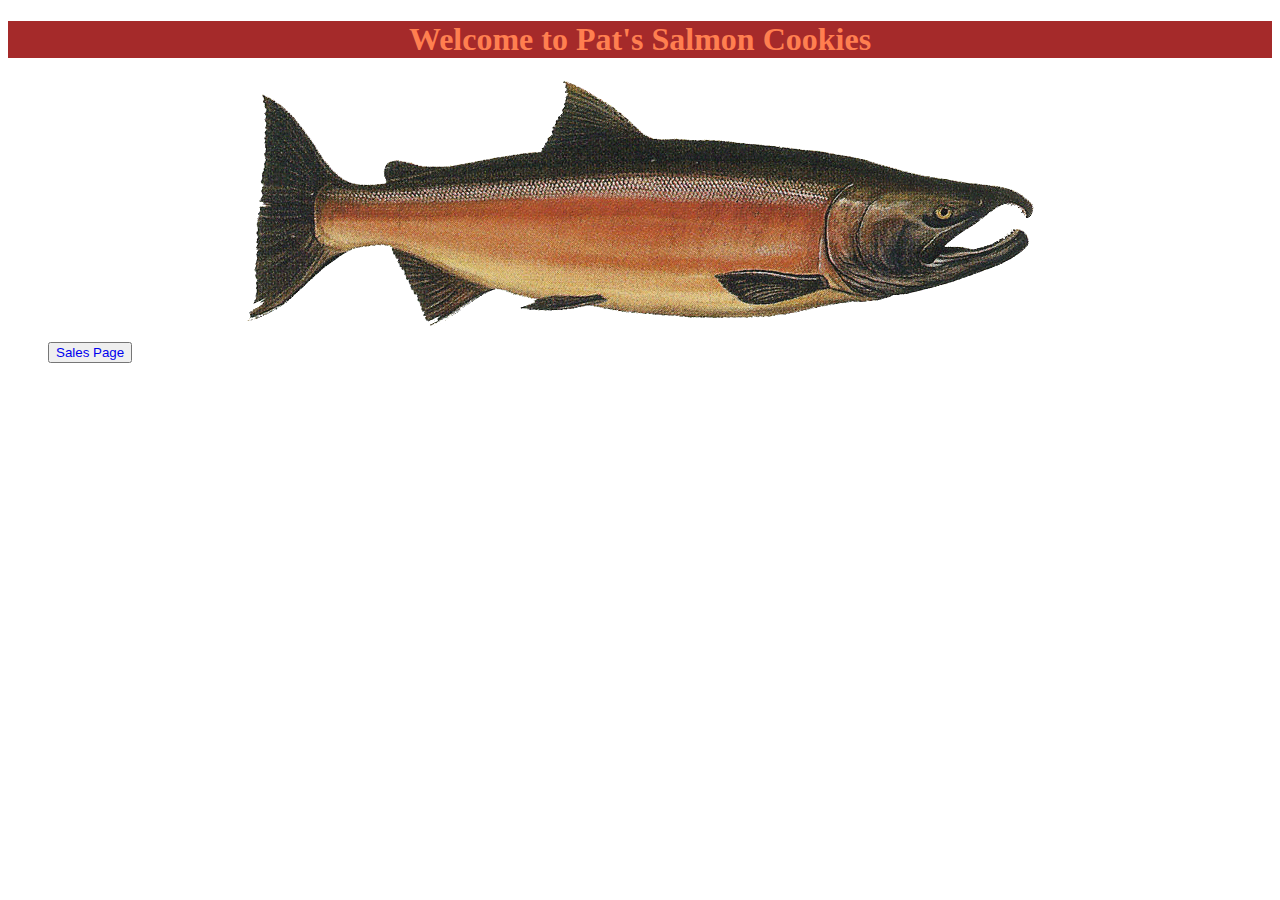
==== index.html @ d24c8f73 "setting up salmon cookies sales" ====
<!DOCTYPE html>
<html lang="en">
<head>
    <meta charset="UTF-8">
    <meta http-equiv="X-UA-Compatible" content="IE=edge">
    <meta name="viewport" content="width=device-width, initial-scale=1.0">
    <title>Salmon Cookies</title>
   <link rel="stylesheet" href="./assets/CSS/style.css">
</head>
<body>
    <h1 style="background-color: brown; color: coral; text-align: center;">Welcome to Pat's Salmon Cookies</h1>
    <img style=" display: block; margin: auto;" src="./assets/imgs/salmon.png" alt="">
    <ul>
       <button >
            <a href='./sales.html'; style="text-decoration: none;">
            Sales Page
             </a>
        </button>   
    </ul>
    
    
    
</body>
</html>
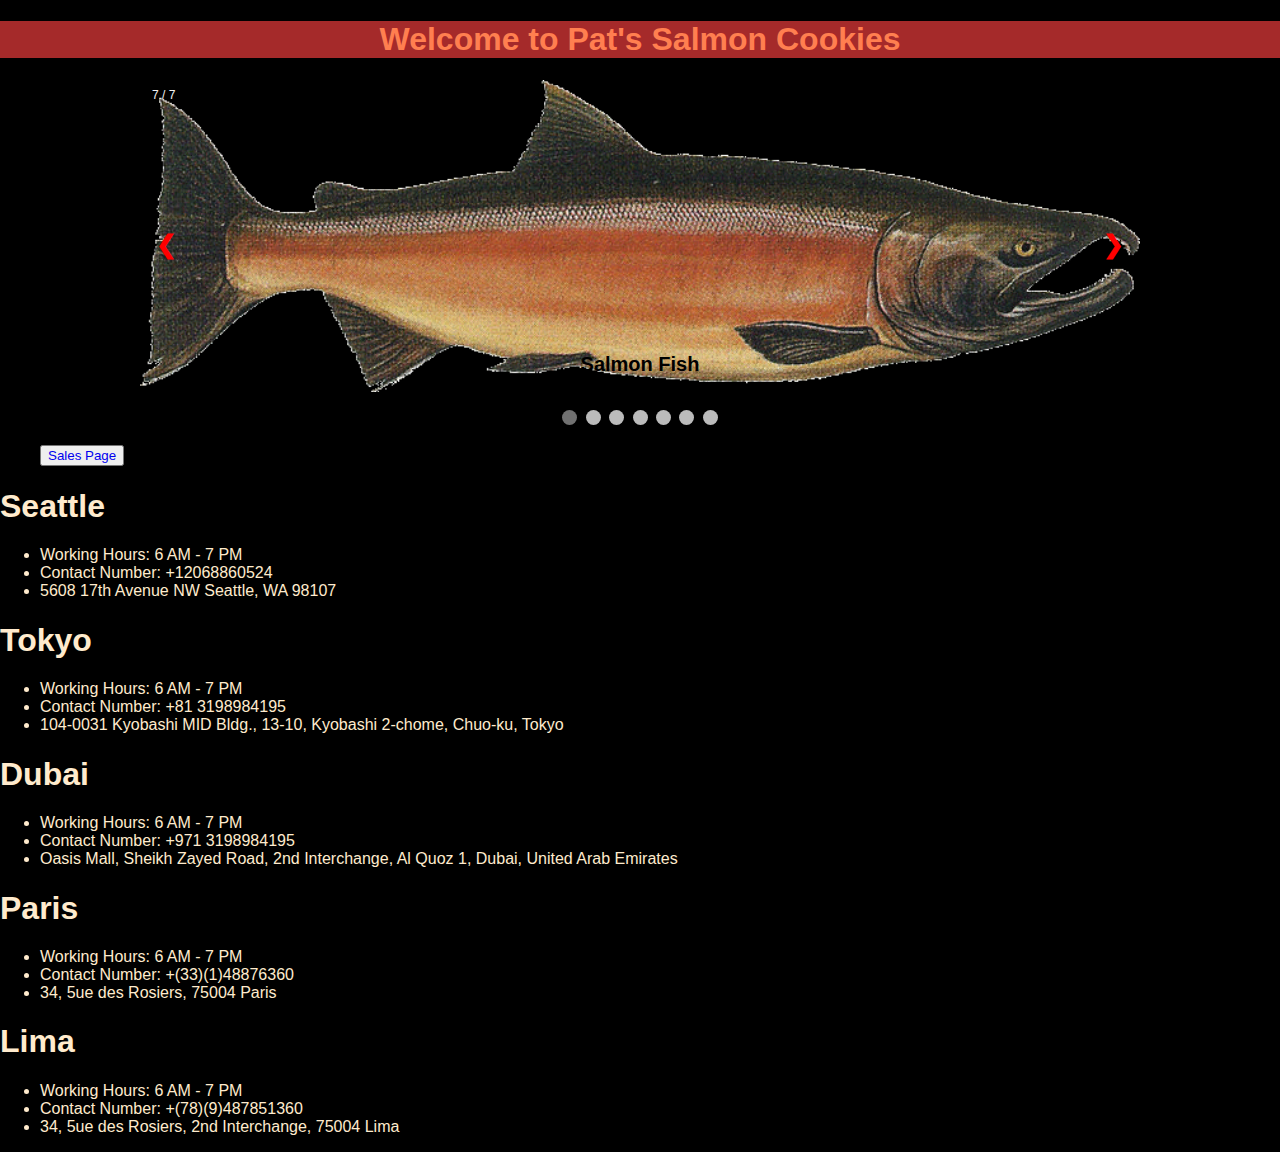
==== commit 413c98a7: "Adding CSS styles" ====
--- a/index.html
+++ b/index.html
@@ -1,24 +1,272 @@
 <!DOCTYPE html>
 <html lang="en">
-<head>
-    <meta charset="UTF-8">
-    <meta http-equiv="X-UA-Compatible" content="IE=edge">
-    <meta name="viewport" content="width=device-width, initial-scale=1.0">
+  <head>
+    <meta charset="UTF-8" />
+    <meta http-equiv="X-UA-Compatible" content="IE=edge" />
+    <meta name="viewport" content="width=device-width, initial-scale=1.0" />
     <title>Salmon Cookies</title>
-   <link rel="stylesheet" href="./assets/CSS/style.css">
-</head>
-<body>
-    <h1 style="background-color: brown; color: coral; text-align: center;">Welcome to Pat's Salmon Cookies</h1>
-    <img style=" display: block; margin: auto;" src="./assets/imgs/salmon.png" alt="">
-    <ul>
-       <button >
-            <a href='./sales.html'; style="text-decoration: none;">
-            Sales Page
-             </a>
-        </button>   
-    </ul>
-    
-    
-    
-</body>
-</html>+    <link rel="stylesheet" href="./CSS/style.css" />
+    <link rel="stylesheet" href="/CSS/reset.CSS" />
+    <style>
+      * {
+        box-sizing: border-box;
+      }
+      body {
+        font-family: Verdana, sans-serif;
+        margin: 0;
+      }
+      .mySlides {
+        display: none;
+      }
+      img {
+        vertical-align: middle;
+      }
+
+      /* Slideshow container */
+      .slideshow-container {
+        max-width: 1000px;
+        position: relative;
+        margin: auto;
+      }
+
+      /* Next & previous buttons */
+      .prev,
+      .next {
+        cursor: pointer;
+        position: absolute;
+        top: 50%;
+        width: auto;
+        padding: 16px;
+        margin-top: -22px;
+        color: red;
+        font-weight: bold;
+        font-size: 25px;
+        transition: 0.6s ease;
+        border-radius: 0 3px 3px 0;
+        user-select: none;
+      }
+
+      /* Position the "next button" to the right */
+      .next {
+        right: 0;
+        border-radius: 3px 0 0 3px;
+      }
+
+      /* On hover, add a black background color with a little bit see-through */
+      .prev:hover,
+      .next:hover {
+        background-color: rgba(0, 0, 0, 0.8);
+      }
+
+      /* Caption text */
+      .text {
+        color: black;
+        font-weight: bold;
+        font-size: 20px;
+        padding: 8px 12px;
+        position: absolute;
+        bottom: 8px;
+        width: 100%;
+        text-align: center;
+      }
+
+      /* Number text (1/3 etc) */
+      .numbertext {
+        color: #f2f2f2;
+        font-size: 12px;
+        padding: 8px 12px;
+        position: absolute;
+        top: 0;
+      }
+
+      /* The dots/bullets/indicators */
+      .dot {
+        cursor: pointer;
+        height: 15px;
+        width: 15px;
+        margin: 0 2px;
+        background-color: #bbb;
+        border-radius: 50%;
+        display: inline-block;
+        transition: background-color 0.6s ease;
+      }
+
+      .active,
+      .dot:hover {
+        background-color: #717171;
+      }
+
+      /* Fading animation */
+      .fade {
+        -webkit-animation-name: fade;
+        -webkit-animation-duration: 1.5s;
+        animation-name: fade;
+        animation-duration: 1.5s;
+      }
+
+      @-webkit-keyframes fade {
+        from {
+          opacity: 0.4;
+        }
+        to {
+          opacity: 1;
+        }
+      }
+
+      @keyframes fade {
+        from {
+          opacity: 0.4;
+        }
+        to {
+          opacity: 1;
+        }
+      }
+
+      /* On smaller screens, decrease text size */
+      @media only screen and (max-width: 300px) {
+        .prev,
+        .next,
+        .text {
+          font-size: 11px;
+        }
+      }
+    </style>
+  </head>
+  <body>
+    <h1 style="background-color: brown; color: coral; text-align: center">
+      Welcome to Pat's Salmon Cookies
+    </h1>
+
+    <div class="slideshow-container">
+      <div class="mySlides fade">
+        <div class="numbertext">7 / 7</div>
+        <img src="./imgs/salmon.png" style="width: 100%" />
+        <div class="text">Salmon Fish</div>
+      </div>
+
+      <div class="mySlides fade">
+        <div class="numbertext">1 / 3</div>
+        <img src="./imgs/chinook.jpg" style="width: 100%" />
+        <div class="text">Chinook</div>
+      </div>
+
+      <div class="mySlides fade">
+        <div class="numbertext">2 / 3</div>
+        <img src="./imgs/cutter.jpeg" style="width: 100%" />
+        <div class="text">Cutter</div>
+      </div>
+
+      <div class="mySlides fade">
+        <div class="numbertext">3 / 3</div>
+        <img src="./imgs/family.jpg" style="width: 100%" />
+        <div class="text">The Family</div>
+      </div>
+
+      <div class="mySlides fade">
+        <div class="numbertext">4 / 7</div>
+        <img src="./imgs/fish.jpg" style="width: 100%" />
+        <div class="text">Fish</div>
+      </div>
+
+      <div class="mySlides fade">
+        <div class="numbertext">5 / 7</div>
+        <img src="./imgs/frosted-cookie.jpg" style="width: 100%" />
+        <div class="text">Ftosted Cookie</div>
+      </div>
+
+      <div class="mySlides fade">
+        <div class="numbertext">6 / 7</div>
+        <img src="./imgs/shirt.jpg" style="width: 100%" />
+        <div class="text">Salmon Shirt</div>
+      </div>
+
+      <a class="prev" onclick="plusSlides(-1)">&#10094;</a>
+      <a class="next" onclick="plusSlides(1)">&#10095;</a>
+    </div>
+    <br />
+
+    <div style="text-align: center">
+      <span class="dot" onclick="currentSlide(1)"></span>
+      <span class="dot" onclick="currentSlide(2)"></span>
+      <span class="dot" onclick="currentSlide(3)"></span>
+      <span class="dot" onclick="currentSlide(4)"></span>
+      <span class="dot" onclick="currentSlide(5)"></span>
+      <span class="dot" onclick="currentSlide(6)"></span>
+      <span class="dot" onclick="currentSlide(7)"></span>
+    </div>
+
+    <ul>
+        <button>
+          <a href="./sales.html" ; style="text-decoration: none"> Sales Page </a>
+        </button>
+    </ul>
+
+    <h1>Seattle</h1>
+    <ul>
+        <li>Working Hours: 6 AM - 7 PM</li>
+        <li>Contact Number: +12068860524 </li>
+        <li>5608 17th Avenue NW Seattle, WA 98107</li>
+    </ul>
+
+    <h1>Tokyo</h1>
+    <ul>
+        <li>Working Hours: 6 AM - 7 PM</li>
+        <li>Contact Number: +81 3198984195 </li>
+        <li>104-0031 Kyobashi MID Bldg., 13-10, Kyobashi 2-chome, Chuo-ku, Tokyo</li>
+    </ul>
+
+    <h1>Dubai</h1>
+    <ul>
+        <li>Working Hours: 6 AM - 7 PM</li>
+        <li>Contact Number: +971 3198984195 </li>
+        <li>Oasis Mall, Sheikh Zayed Road, 2nd Interchange, Al Quoz 1, Dubai, United Arab Emirates</li>
+    </ul>
+
+    <h1>Paris</h1>
+    <ul>
+        <li>Working Hours: 6 AM - 7 PM</li>
+        <li>Contact Number: +(33)(1)48876360  </li>
+        <li> 34, 5ue des Rosiers, 75004 Paris </li>
+    </ul>
+
+    <h1>Lima</h1>
+    <ul>
+        <li>Working Hours: 6 AM - 7 PM</li>
+        <li>Contact Number: +(78)(9)487851360  </li>
+        <li> 34, 5ue des Rosiers, 2nd Interchange, 75004 Lima </li>
+    </ul>
+
+    <script>
+      var slideIndex = 1;
+      showSlides(slideIndex);
+
+      function plusSlides(n) {
+        showSlides((slideIndex += n));
+      }
+
+      function currentSlide(n) {
+        showSlides((slideIndex = n));
+      }
+
+      function showSlides(n) {
+        var i;
+        var slides = document.getElementsByClassName("mySlides");
+        var dots = document.getElementsByClassName("dot");
+        if (n > slides.length) {
+          slideIndex = 1;
+        }
+        if (n < 1) {
+          slideIndex = slides.length;
+        }
+        for (i = 0; i < slides.length; i++) {
+          slides[i].style.display = "none";
+        }
+        for (i = 0; i < dots.length; i++) {
+          dots[i].className = dots[i].className.replace(" active", "");
+        }
+        slides[slideIndex - 1].style.display = "block";
+        dots[slideIndex - 1].className += " active";
+      }
+    </script>
+  </body>
+</html>
--- a/CSS/style.css
+++ b/CSS/style.css
@@ -0,0 +1,18 @@
+body{
+    background-color: black;
+}
+h1, ul {
+    color: blanchedalmond;
+}
+
+td, th {
+    border: 1px solid #ccc;
+    padding: 5px;
+    text-align: center;
+    color: cornsilk;
+  }
+  
+  th {
+    background: #28527a;
+    color: #f4d160;
+  }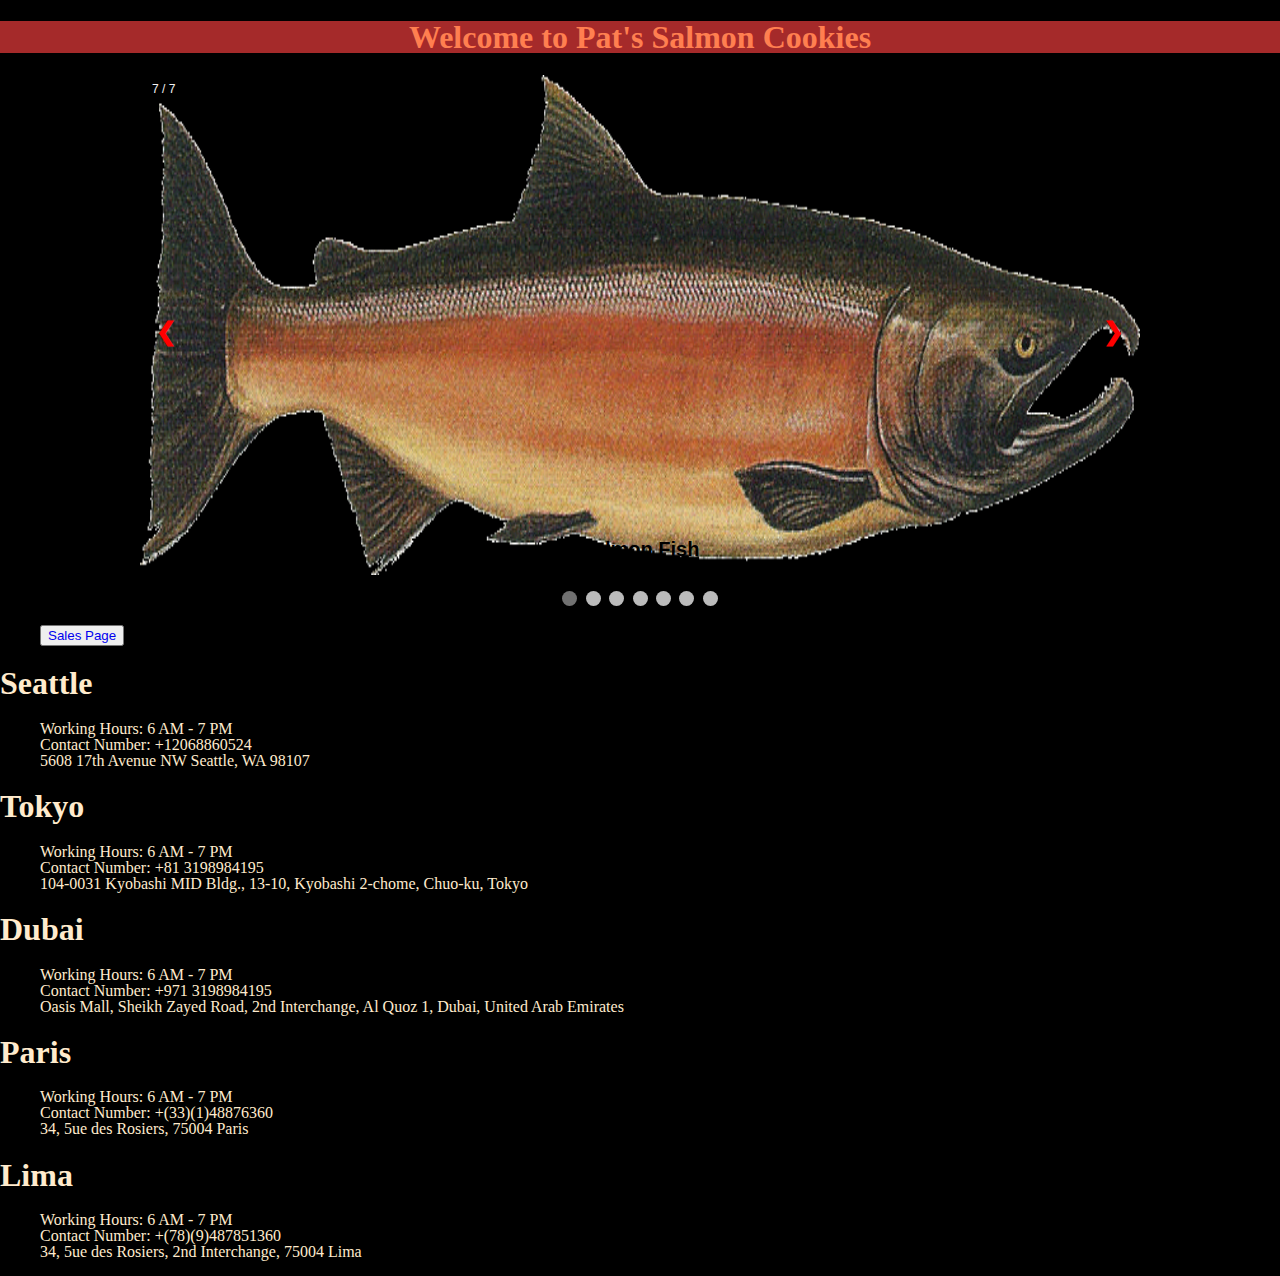
==== commit 1c3809a8: "styling fonts" ====
--- a/index.html
+++ b/index.html
@@ -5,132 +5,9 @@
     <meta http-equiv="X-UA-Compatible" content="IE=edge" />
     <meta name="viewport" content="width=device-width, initial-scale=1.0" />
     <title>Salmon Cookies</title>
+    <link rel="stylesheet" href="/CSS/reset.CSS" />
     <link rel="stylesheet" href="./CSS/style.css" />
-    <link rel="stylesheet" href="/CSS/reset.CSS" />
-    <style>
-      * {
-        box-sizing: border-box;
-      }
-      body {
-        font-family: Verdana, sans-serif;
-        margin: 0;
-      }
-      .mySlides {
-        display: none;
-      }
-      img {
-        vertical-align: middle;
-      }
-
-      /* Slideshow container */
-      .slideshow-container {
-        max-width: 1000px;
-        position: relative;
-        margin: auto;
-      }
-
-      /* Next & previous buttons */
-      .prev,
-      .next {
-        cursor: pointer;
-        position: absolute;
-        top: 50%;
-        width: auto;
-        padding: 16px;
-        margin-top: -22px;
-        color: red;
-        font-weight: bold;
-        font-size: 25px;
-        transition: 0.6s ease;
-        border-radius: 0 3px 3px 0;
-        user-select: none;
-      }
-
-      /* Position the "next button" to the right */
-      .next {
-        right: 0;
-        border-radius: 3px 0 0 3px;
-      }
-
-      /* On hover, add a black background color with a little bit see-through */
-      .prev:hover,
-      .next:hover {
-        background-color: rgba(0, 0, 0, 0.8);
-      }
-
-      /* Caption text */
-      .text {
-        color: black;
-        font-weight: bold;
-        font-size: 20px;
-        padding: 8px 12px;
-        position: absolute;
-        bottom: 8px;
-        width: 100%;
-        text-align: center;
-      }
-
-      /* Number text (1/3 etc) */
-      .numbertext {
-        color: #f2f2f2;
-        font-size: 12px;
-        padding: 8px 12px;
-        position: absolute;
-        top: 0;
-      }
-
-      /* The dots/bullets/indicators */
-      .dot {
-        cursor: pointer;
-        height: 15px;
-        width: 15px;
-        margin: 0 2px;
-        background-color: #bbb;
-        border-radius: 50%;
-        display: inline-block;
-        transition: background-color 0.6s ease;
-      }
-
-      .active,
-      .dot:hover {
-        background-color: #717171;
-      }
-
-      /* Fading animation */
-      .fade {
-        -webkit-animation-name: fade;
-        -webkit-animation-duration: 1.5s;
-        animation-name: fade;
-        animation-duration: 1.5s;
-      }
-
-      @-webkit-keyframes fade {
-        from {
-          opacity: 0.4;
-        }
-        to {
-          opacity: 1;
-        }
-      }
-
-      @keyframes fade {
-        from {
-          opacity: 0.4;
-        }
-        to {
-          opacity: 1;
-        }
-      }
-
-      /* On smaller screens, decrease text size */
-      @media only screen and (max-width: 300px) {
-        .prev,
-        .next,
-        .text {
-          font-size: 11px;
-        }
-      }
-    </style>
+    
   </head>
   <body>
     <h1 style="background-color: brown; color: coral; text-align: center">
@@ -140,43 +17,43 @@
     <div class="slideshow-container">
       <div class="mySlides fade">
         <div class="numbertext">7 / 7</div>
-        <img src="./imgs/salmon.png" style="width: 100%" />
+        <img src="./imgs/salmon.png" style="height: 500px; width: 100%;" />
         <div class="text">Salmon Fish</div>
       </div>
 
       <div class="mySlides fade">
-        <div class="numbertext">1 / 3</div>
-        <img src="./imgs/chinook.jpg" style="width: 100%" />
+        <div class="numbertext">1 / 7</div>
+        <img src="./imgs/chinook.jpg" style="height: 500px"; width="100%" />
         <div class="text">Chinook</div>
       </div>
 
       <div class="mySlides fade">
-        <div class="numbertext">2 / 3</div>
-        <img src="./imgs/cutter.jpeg" style="width: 100%" />
+        <div class="numbertext">2 / 7</div>
+        <img src="./imgs/cutter.jpeg" style="height: 500px"; width="100%" />
         <div class="text">Cutter</div>
       </div>
 
       <div class="mySlides fade">
-        <div class="numbertext">3 / 3</div>
-        <img src="./imgs/family.jpg" style="width: 100%" />
+        <div class="numbertext">3 / 7</div>
+        <img src="./imgs/family.jpg" style="height: 500px; width: 100%;" />
         <div class="text">The Family</div>
       </div>
 
       <div class="mySlides fade">
         <div class="numbertext">4 / 7</div>
-        <img src="./imgs/fish.jpg" style="width: 100%" />
+        <img src="./imgs/fish.jpg" style="height: 500px; width: 100%;" />
         <div class="text">Fish</div>
       </div>
 
       <div class="mySlides fade">
         <div class="numbertext">5 / 7</div>
-        <img src="./imgs/frosted-cookie.jpg" style="width: 100%" />
+        <img src="./imgs/frosted-cookie.jpg" style="height: 500px; width: 100%;" />
         <div class="text">Ftosted Cookie</div>
       </div>
 
       <div class="mySlides fade">
         <div class="numbertext">6 / 7</div>
-        <img src="./imgs/shirt.jpg" style="width: 100%" />
+        <img src="./imgs/shirt.jpg" style="height: 500px; width: 100%;" />
         <div class="text">Salmon Shirt</div>
       </div>
 
@@ -236,37 +113,6 @@
         <li> 34, 5ue des Rosiers, 2nd Interchange, 75004 Lima </li>
     </ul>
 
-    <script>
-      var slideIndex = 1;
-      showSlides(slideIndex);
-
-      function plusSlides(n) {
-        showSlides((slideIndex += n));
-      }
-
-      function currentSlide(n) {
-        showSlides((slideIndex = n));
-      }
-
-      function showSlides(n) {
-        var i;
-        var slides = document.getElementsByClassName("mySlides");
-        var dots = document.getElementsByClassName("dot");
-        if (n > slides.length) {
-          slideIndex = 1;
-        }
-        if (n < 1) {
-          slideIndex = slides.length;
-        }
-        for (i = 0; i < slides.length; i++) {
-          slides[i].style.display = "none";
-        }
-        for (i = 0; i < dots.length; i++) {
-          dots[i].className = dots[i].className.replace(" active", "");
-        }
-        slides[slideIndex - 1].style.display = "block";
-        dots[slideIndex - 1].className += " active";
-      }
-    </script>
+    <script src="./JS/app2.js"></script>
   </body>
 </html>
--- a/CSS/style.css
+++ b/CSS/style.css
@@ -3,6 +3,7 @@
 }
 h1, ul {
     color: blanchedalmond;
+    font-family: 'Merriweather', serif;
 }
 
 td, th {
@@ -10,9 +11,148 @@
     padding: 5px;
     text-align: center;
     color: cornsilk;
+    font-family: 'Roboto', sans-serif;
   }
   
   th {
     background: #28527a;
     color: #f4d160;
+  }
+  form label{
+    color: blanchedalmond;
+    /* margin: 20px 10px; */
+    padding: 5px;
+  }
+  form {
+    padding: 20px;
+    border: 30px;
+  }
+  form fieldset{
+    border: 1px solid white;
+    padding: 10px;
+  }
+  form fieldset legend{
+    color: thistle;
+  }
+  * {
+    box-sizing: border-box;
+  }
+  body {
+    font-family: Verdana, sans-serif;
+    margin: 0;
+  }
+  .mySlides {
+    display: none;
+  }
+  img {
+    vertical-align: middle;
+  }
+
+  /* Slideshow container */
+  .slideshow-container {
+    max-width: 1000px;
+    position: relative;
+    margin: auto;
+  }
+
+  /* Next & previous buttons */
+  .prev,
+  .next {
+    cursor: pointer;
+    position: absolute;
+    top: 50%;
+    width: auto;
+    padding: 16px;
+    margin-top: -22px;
+    color: red;
+    font-weight: bold;
+    font-size: 25px;
+    transition: 0.6s ease;
+    border-radius: 0 3px 3px 0;
+    user-select: none;
+  }
+
+  /* Position the "next button" to the right */
+  .next {
+    right: 0;
+    border-radius: 3px 0 0 3px;
+  }
+
+  /* On hover, add a black background color with a little bit see-through */
+  .prev:hover,
+  .next:hover {
+    background-color: rgba(0, 0, 0, 0.8);
+  }
+
+  /* Caption text */
+  .text {
+    color: black;
+    font-weight: bold;
+    font-size: 20px;
+    padding: 8px 12px;
+    position: absolute;
+    bottom: 8px;
+    width: 100%;
+    text-align: center;
+  }
+
+  /* Number text (1/3 etc) */
+  .numbertext {
+    color: #f2f2f2;
+    font-size: 12px;
+    padding: 8px 12px;
+    position: absolute;
+    top: 0;
+  }
+
+  /* The dots/bullets/indicators */
+  .dot {
+    cursor: pointer;
+    height: 15px;
+    width: 15px;
+    margin: 0 2px;
+    background-color: #bbb;
+    border-radius: 50%;
+    display: inline-block;
+    transition: background-color 0.6s ease;
+  }
+
+  .active,
+  .dot:hover {
+    background-color: #717171;
+  }
+
+  /* Fading animation */
+  .fade {
+    -webkit-animation-name: fade;
+    -webkit-animation-duration: 1.5s;
+    animation-name: fade;
+    animation-duration: 1.5s;
+  }
+
+  @-webkit-keyframes fade {
+    from {
+      opacity: 0.4;
+    }
+    to {
+      opacity: 1;
+    }
+  }
+
+  @keyframes fade {
+    from {
+      opacity: 0.4;
+    }
+    to {
+      opacity: 1;
+    }
+  }
+
+  /* On smaller screens, decrease text size */
+  @media only screen and (max-width: 300px) {
+    .prev,
+    .next,
+    .text {
+      font-size: 11px;
+    }
   }